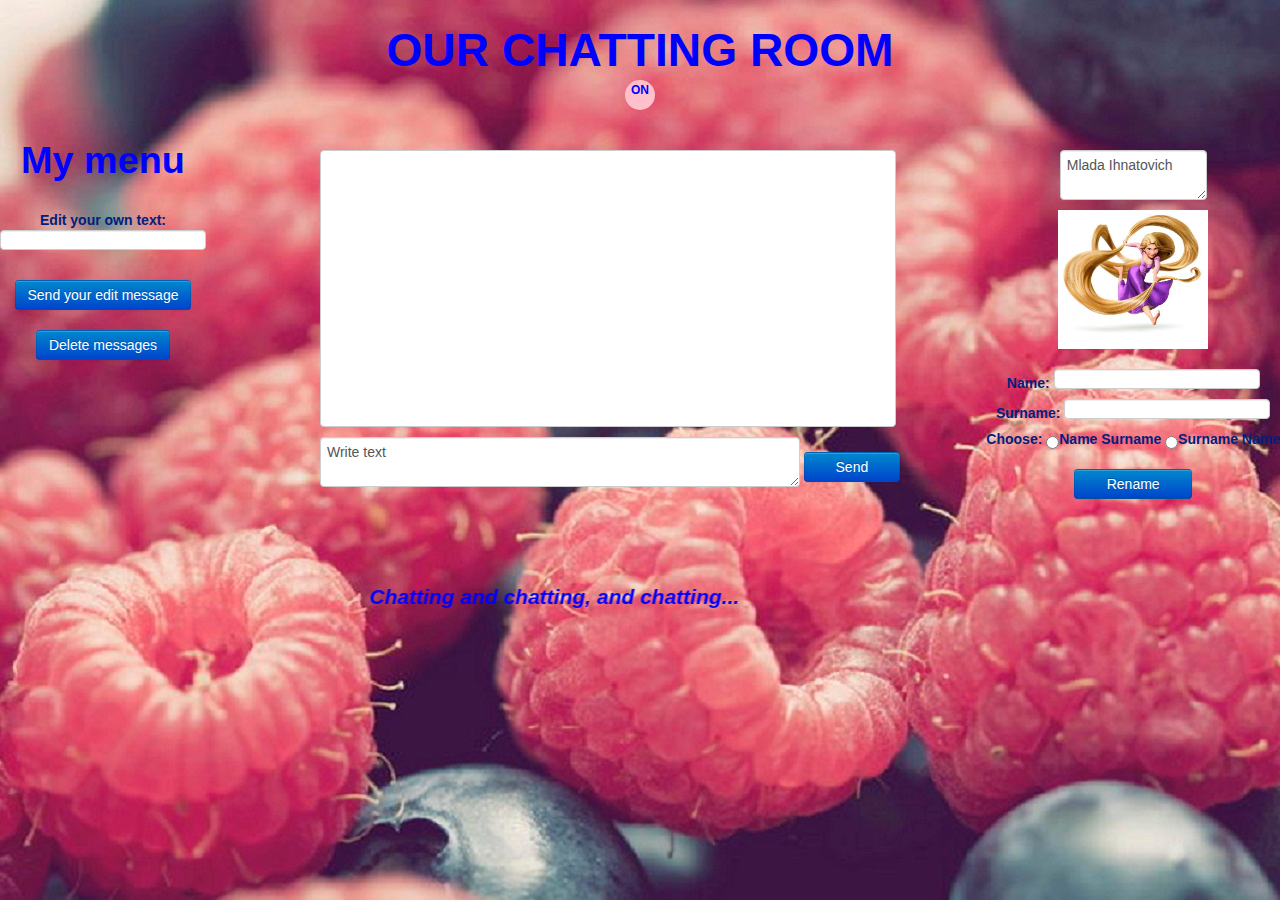
==== chat/homepage.html @ b8ffb1e8 "new chat files" ====
<html>
<head>
<title>My Chat</title>
<meta http-equiv="Content-type" content="text/html; charset=utf-8">
  <link href="bootstrap_2.3.2\bootstrap.css" rel="stylesheet" type="text/css" />
   <link href="style.css" rel="stylesheet" type="text/css" />
   	<style>
  body { background: url(2anita_foto2.jpg); color: 002080}
     </style>
</head>
<body text = "red" >
<br>
<div align = "center">
<h1 style="color:blue"><b><big>OUR CHATTING ROOM</b></big></h1>
<div class = "circle"><b><big>ON</big></b></div>
    </div>
	</div>

<div id="header">

</div>
  <div id="content">
  <div id="left">
    <div align = "center">
	<br>
	<h2 align="center" style="color:blue"><b><big>My menu</b></big></h2>
	<br>
	<b>Edit your own text:</b>
	<br>
	<input type = "text" name = "edit_box">
	<br>
	<br>
    <input type = "submit" value = "Send your edit message" class = "btn btn-primary">
    <br>
    <br>
    <input type = "submit" value = "Delete messages" class = "btn btn-primary">
	</div>
  </div>
  <div id="right">
  <div align = "center">
  <br>
	<br>
	<textarea name = "message" style = "width:50%">Mlada Ihnatovich</textarea>
	<br>
	<img src = "Oreiro.jpg" alt = "I" width = "150" height = "150">
	<br>
	<br>
	<b>Name:</b> <input type = "text" name = "firstname" >
	<br>
	<b>Surname:</b> <input type = "text" name = "secondname" value = "">
	<br>
	<b>Choose:</b>
	<input type = "radio" name = "choiceradio" value = "1"><b>Name Surname</b>
    <input type = "radio" name = "choiceradio" value = "2"><b>Surname Name</b>
	<br>
	<br>
	<input type = "submit" value = "Rename" style = "width:40%" class = "btn btn-primary">
	</div>
	</div>
  <div id="center">
    <br>
    <br>
	<select name="Messages" multiple="multiple" size = 15 style ="width:60%">
    <option></option>
    <option></option>
    <option></option>
    <option></option>
    <option></option>
    </select>

	<br>
	<textarea name = "message" style = "width:50%">Write text</textarea>
	<input type = "submit" value = "Send" style = "width:10%" class = "btn btn-primary">
	<br>
	<br>

   </div>
  </div>
  <div class="clear">
  
  </div>
  <div id="footer">
  <div id = "center">
  <br>
  <br>
  <br>
  <marquee behavior="alternate" style = "color:blue" direction="right"><h4><big><i><b>Chatting and chatting, and chatting...</b></i></big></h4></marquee>
  </div>
  </div>

</body>
</html>
---- chat/style.css ----
#left {
  float: left; // Левые блоки размещаем слева
  width: 20%; // Установка ширины 200 пикселей
}
#right {
  float: right; // Правые блоки размещаем справа
  width: 20%; // Установка ширины 200 пикселей
}
#center {
  margin-left: 25%; // Отступ слева 200 пикселей
  margin-right: 25%; // Отступ справа 200 пикселей
}
.clear {
  clear: both; // Отменяем позиционирование (влияние float)
}
.circle{width:30px;
  height:30px;
  border-radius:20px;
  font-size:10px;
  color:blue;
  line-height:20px;
  text-align:center;
  background:pink;
}
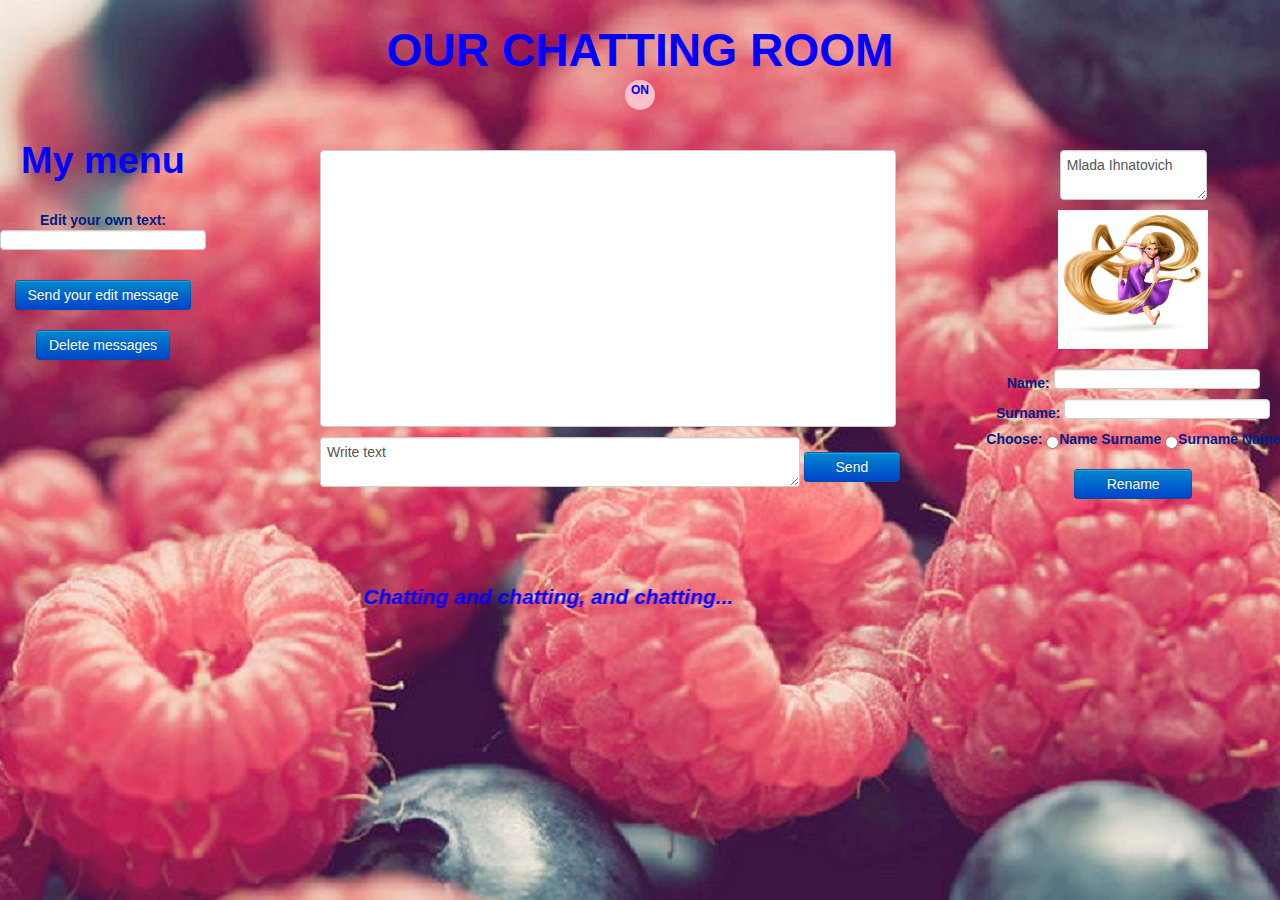
==== commit 478a0c98: "Homepage review" ====
--- a/chat/homepage.html
+++ b/chat/homepage.html
@@ -7,11 +7,13 @@
    	<style>
   body { background: url(2anita_foto2.jpg); color: 002080}
      </style>
+     <!--Remove style definition from .html file. Use custom .css for it-->
 </head>
 <body text = "red" >
 <br>
 <div align = "center">
 <h1 style="color:blue"><b><big>OUR CHATTING ROOM</b></big></h1>
+<!--Do not define style attribute in .html explicitly. Use .css for it-->
 <div class = "circle"><b><big>ON</big></b></div>
     </div>
 	</div>
@@ -24,6 +26,7 @@
     <div align = "center">
 	<br>
 	<h2 align="center" style="color:blue"><b><big>My menu</b></big></h2>
+	<!--explicit style again-->
 	<br>
 	<b>Edit your own text:</b>
 	<br>
@@ -41,6 +44,7 @@
   <br>
 	<br>
 	<textarea name = "message" style = "width:50%">Mlada Ihnatovich</textarea>
+	<!--explicit style again-->
 	<br>
 	<img src = "Oreiro.jpg" alt = "I" width = "150" height = "150">
 	<br>
@@ -61,6 +65,7 @@
     <br>
     <br>
 	<select name="Messages" multiple="multiple" size = 15 style ="width:60%">
+	<!--explicit style again-->
     <option></option>
     <option></option>
     <option></option>
@@ -70,7 +75,9 @@
 
 	<br>
 	<textarea name = "message" style = "width:50%">Write text</textarea>
+	<!--explicit style again-->
 	<input type = "submit" value = "Send" style = "width:10%" class = "btn btn-primary">
+	<!--explicit style again-->
 	<br>
 	<br>
 
@@ -86,7 +93,8 @@
   <br>
   <marquee behavior="alternate" style = "color:blue" direction="right"><h4><big><i><b>Chatting and chatting, and chatting...</b></i></big></h4></marquee>
   </div>
+  <!--Text is ugly formatted-->
   </div>
 
 </body>
-</html>+</html>
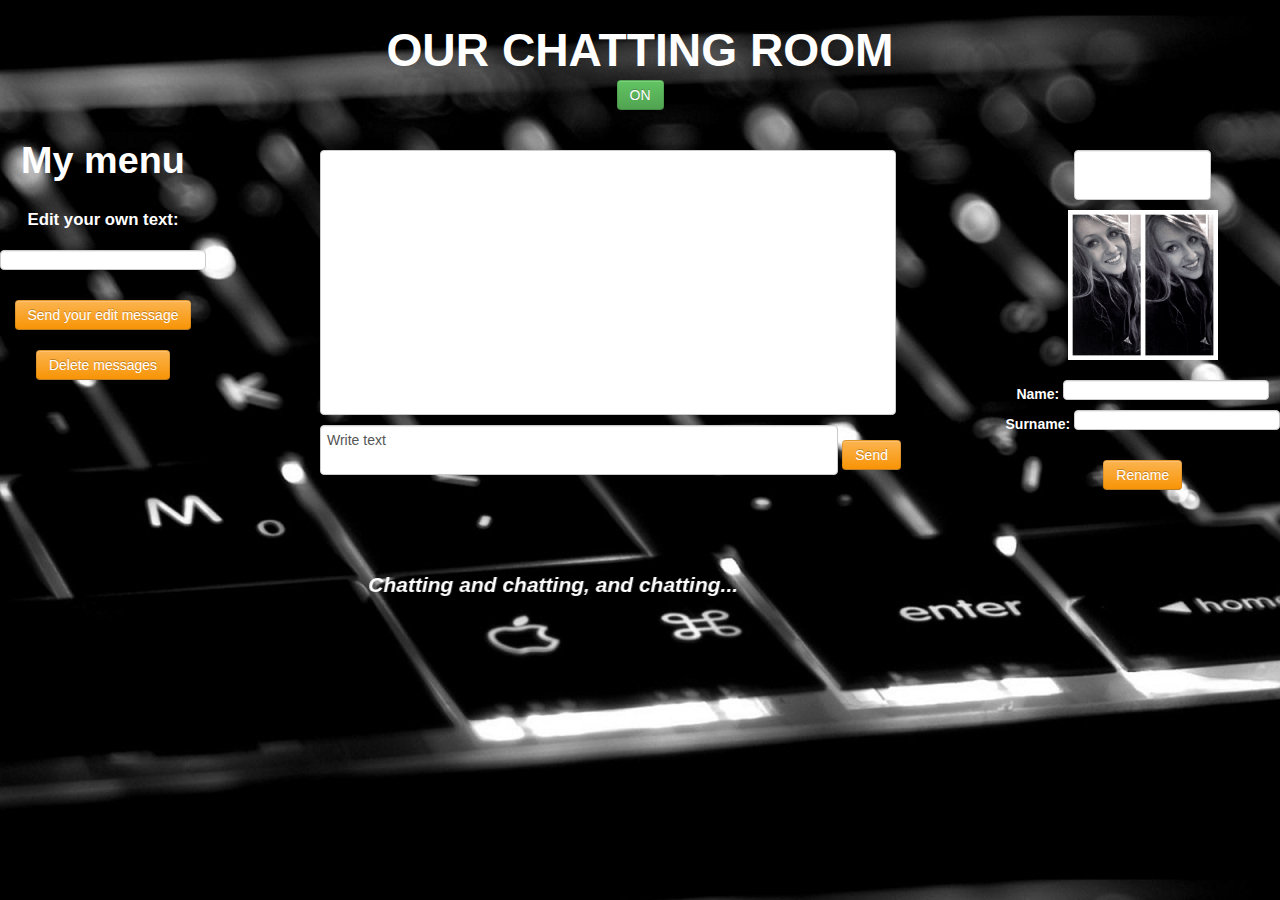
==== commit 8111cddb: "modified files" ====
--- a/chat/homepage.html
+++ b/chat/homepage.html
@@ -1,100 +1,91 @@
 <html>
 <head>
-<title>My Chat</title>
-<meta http-equiv="Content-type" content="text/html; charset=utf-8">
-  <link href="bootstrap_2.3.2\bootstrap.css" rel="stylesheet" type="text/css" />
-   <link href="style.css" rel="stylesheet" type="text/css" />
-   	<style>
-  body { background: url(2anita_foto2.jpg); color: 002080}
+     <title>My Chat</title>
+     <meta http-equiv="Content-type" content="text/html; charset=utf-8">
+     <link href="bootstrap_2.3.2\bootstrap.css" rel="stylesheet" type="text/css" />
+     <link href="style.css" rel="stylesheet" type="text/css" />
+     <script src = "scripts.js"></script>
+     <style>
+       body { background: url(two.jpg); color: white}
      </style>
-     <!--Remove style definition from .html file. Use custom .css for it-->
 </head>
-<body text = "red" >
-<br>
-<div align = "center">
-<h1 style="color:blue"><b><big>OUR CHATTING ROOM</b></big></h1>
-<!--Do not define style attribute in .html explicitly. Use .css for it-->
-<div class = "circle"><b><big>ON</big></b></div>
-    </div>
-	</div>
 
-<div id="header">
 
-</div>
-  <div id="content">
-  <div id="left">
-    <div align = "center">
-	<br>
-	<h2 align="center" style="color:blue"><b><big>My menu</b></big></h2>
-	<!--explicit style again-->
-	<br>
-	<b>Edit your own text:</b>
-	<br>
-	<input type = "text" name = "edit_box">
-	<br>
-	<br>
-    <input type = "submit" value = "Send your edit message" class = "btn btn-primary">
-    <br>
-    <br>
-    <input type = "submit" value = "Delete messages" class = "btn btn-primary">
-	</div>
-  </div>
-  <div id="right">
-  <div align = "center">
-  <br>
-	<br>
-	<textarea name = "message" style = "width:50%">Mlada Ihnatovich</textarea>
-	<!--explicit style again-->
-	<br>
-	<img src = "Oreiro.jpg" alt = "I" width = "150" height = "150">
-	<br>
-	<br>
-	<b>Name:</b> <input type = "text" name = "firstname" >
-	<br>
-	<b>Surname:</b> <input type = "text" name = "secondname" value = "">
-	<br>
-	<b>Choose:</b>
-	<input type = "radio" name = "choiceradio" value = "1"><b>Name Surname</b>
-    <input type = "radio" name = "choiceradio" value = "2"><b>Surname Name</b>
-	<br>
-	<br>
-	<input type = "submit" value = "Rename" style = "width:40%" class = "btn btn-primary">
-	</div>
-	</div>
-  <div id="center">
-    <br>
-    <br>
-	<select name="Messages" multiple="multiple" size = 15 style ="width:60%">
-	<!--explicit style again-->
-    <option></option>
-    <option></option>
-    <option></option>
-    <option></option>
-    <option></option>
-    </select>
 
-	<br>
-	<textarea name = "message" style = "width:50%">Write text</textarea>
-	<!--explicit style again-->
-	<input type = "submit" value = "Send" style = "width:10%" class = "btn btn-primary">
-	<!--explicit style again-->
-	<br>
-	<br>
+<body text = "red" onload="run();" >
+     <br>
+     <div align = "center">
+         <h1 class="chat"><b><big>OUR CHATTING ROOM</b></big></h1>
+		 <input type = "submit" value = "ON" class = "btn btn-success" id = "onOff">
+     </div>
+     </div>
 
-   </div>
-  </div>
-  <div class="clear">
-  
-  </div>
-  <div id="footer">
-  <div id = "center">
-  <br>
-  <br>
-  <br>
-  <marquee behavior="alternate" style = "color:blue" direction="right"><h4><big><i><b>Chatting and chatting, and chatting...</b></i></big></h4></marquee>
-  </div>
-  <!--Text is ugly formatted-->
-  </div>
+     <div id="header">
+     </div>
+   
+   
+     <div id="content">
+     <div id="left">
+         <div align = "center">
+	     <br>
+	     <h2 class ="menu"><b><big>My menu</b></big></h2>
+	     <br>
+	     <b><big>Edit your own text:</big></b>
+	     <br>
+		 <br>
+	     <input type = "text" name = "edit_box" id = "textformessage">
+	     <br>
+	     <br>
+         <input type = "submit" value = "Send your edit message" class = "btn btn-warning" id = "send_edit_message">
+         <br>
+         <br>
+         <input type = "submit" value = "Delete messages" class = "btn btn-warning" id = "delete">
+	 </div>
+     </div>
+     <div id="right">
+         <div align = "center">
+         <br>
+	     <br>
+	     <textarea name = "message" class = "n_s" id = "name_surname"></textarea>
+	     <br>
+	     <img src = "my.jpg" alt = "I" width = "150" height = "150">
+	     <br>
+	     <br>
+	     <b>Name:</b> <input type = "text" name = "firstname" id = "name">
+	     <br>
+	     <b>Surname:</b> <input type = "text" name = "secondname" value = "" id = "surname">
+	     <br>
+	     <br>
+	     <input type = "submit" value = "Rename" class = "btn btn-warning ren_s" id = "rename">
+	     </div>
+	 </div>
+	
+	
+     <div id="center">
+         <br>
+         <br>
+	     <select name="Messages" multiple="multiple" size = 15 class = "areaForText" id = "select">
+         </select>
+
+	     <br>
+	     <textarea name = "message" class = "writing" id = "textarea">Write text</textarea>
+	     <input type = "submit" value = "Send" class = "btn btn-warning sending" id = "send">
+	     <br>
+	     <br>
+     </div>
+     </div>
+   
+   
+     <div class="clear">
+     </div>
+     <div id="footer">
+     <div id = "center">
+         <br>
+         <br>
+         <br>
+         <marquee behavior="alternate" class = "stroka" direction="right"><h4><big><i><b>Chatting and chatting, and chatting...</b></i></big></h4></marquee>
+     </div>
+     </div>
 
 </body>
-</html>
+</html>--- a/chat/style.css
+++ b/chat/style.css
@@ -13,12 +13,38 @@
 .clear {
   clear: both; // Отменяем позиционирование (влияние float)
 }
-.circle{width:30px;
-  height:30px;
-  border-radius:20px;
-  font-size:10px;
-  color:blue;
-  line-height:20px;
-  text-align:center;
-  background:pink;
-}+.menu {
+align="center";
+color:white;
+}
+
+.chat {
+color:white;
+}
+
+.stroka {
+color:white;
+}
+
+.n_s{
+width:50%;
+resize: none;
+}
+
+.ren_s{
+width:40%;
+}
+
+.areaForText{
+width:60%;
+}
+
+.sending{
+width:10%;
+}
+
+.writing{
+width:54%;
+resize: none;
+}
+
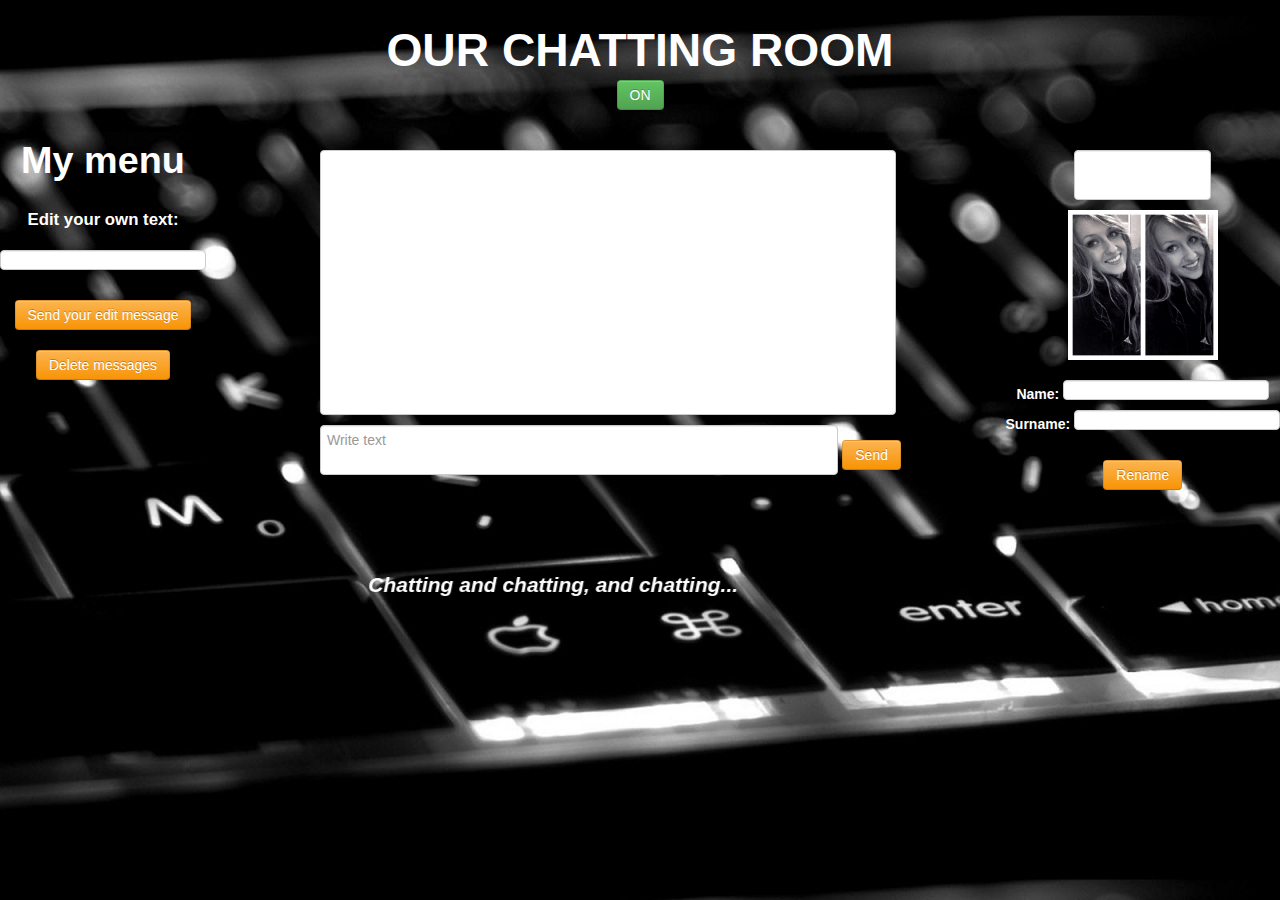
==== commit c0d6d3b6: "edit homepage" ====
--- a/chat/homepage.html
+++ b/chat/homepage.html
@@ -68,7 +68,7 @@
          </select>
 
 	     <br>
-	     <textarea name = "message" class = "writing" id = "textarea">Write text</textarea>
+	     <textarea name="message" class="writing" id="textarea" placeholder="Write text "></textarea>
 	     <input type = "submit" value = "Send" class = "btn btn-warning sending" id = "send">
 	     <br>
 	     <br>
--- a/chat/style.css
+++ b/chat/style.css
@@ -10,9 +10,15 @@
   margin-left: 25%; // Отступ слева 200 пикселей
   margin-right: 25%; // Отступ справа 200 пикселей
 }
+/* 
+20% is not 200 pixels
+it is relative size that depends on actual screen/parent container size
+to set absulute value use 200px
+*/
 .clear {
   clear: both; // Отменяем позиционирование (влияние float)
 }
+<<<<<<< HEAD
 .menu {
 align="center";
 color:white;
@@ -48,3 +54,14 @@
 resize: none;
 }
 
+=======
+.circle{width:30px;
+  height:30px;
+  border-radius:20px;
+  font-size:10px;
+  color:blue;
+  line-height:20px;
+  text-align:center;
+  background:pink;
+}
+>>>>>>> 3ee1beeff688317b87e361aa4583c88ef27c976c
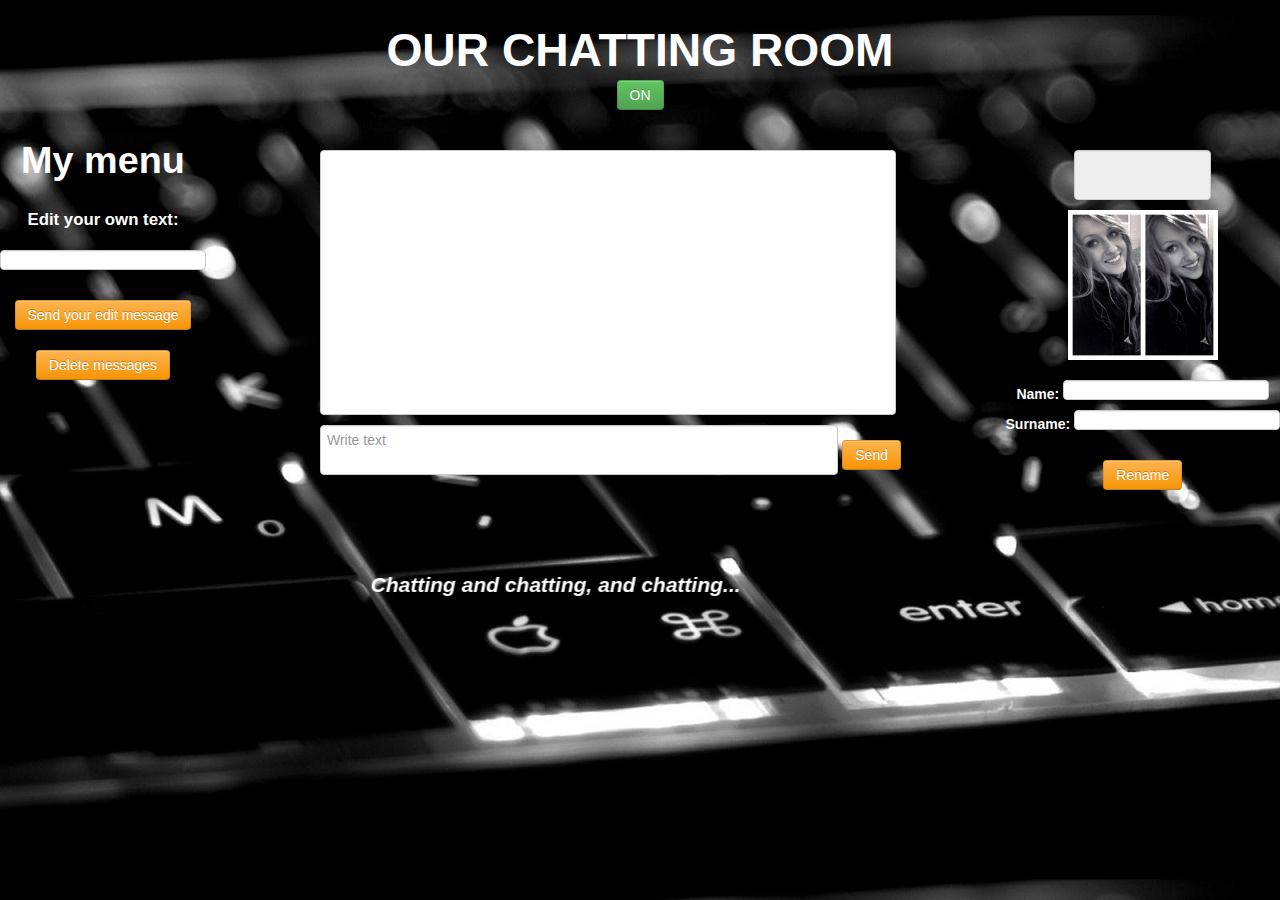
==== commit ad4cbeed: "changed files" ====
--- a/chat/homepage.html
+++ b/chat/homepage.html
@@ -16,7 +16,7 @@
      <br>
      <div align = "center">
          <h1 class="chat"><b><big>OUR CHATTING ROOM</b></big></h1>
-		 <input type = "submit" value = "ON" class = "btn btn-success" id = "onOff">
+		 <input type = "submit" value = "ON" class = "btn btn-success" id = "OnOff">
      </div>
      </div>
 
@@ -46,7 +46,7 @@
          <div align = "center">
          <br>
 	     <br>
-	     <textarea name = "message" class = "n_s" id = "name_surname"></textarea>
+	     <textarea name = "message" readonly="readonly" class = "n_s" id = "name_surname"></textarea>
 	     <br>
 	     <img src = "my.jpg" alt = "I" width = "150" height = "150">
 	     <br>
--- a/chat/style.css
+++ b/chat/style.css
@@ -1,24 +1,18 @@
 #left {
   float: left; // Левые блоки размещаем слева
-  width: 20%; // Установка ширины 200 пикселей
+  width: 20%; // Установка ширины 
 }
 #right {
   float: right; // Правые блоки размещаем справа
-  width: 20%; // Установка ширины 200 пикселей
+  width: 20%; 
 }
 #center {
-  margin-left: 25%; // Отступ слева 200 пикселей
-  margin-right: 25%; // Отступ справа 200 пикселей
+  margin-left: 25%; // Отступ слева
+  margin-right: 25%; // Отступ справа
 }
-/* 
-20% is not 200 pixels
-it is relative size that depends on actual screen/parent container size
-to set absulute value use 200px
-*/
 .clear {
   clear: both; // Отменяем позиционирование (влияние float)
 }
-<<<<<<< HEAD
 .menu {
 align="center";
 color:white;
@@ -54,14 +48,5 @@
 resize: none;
 }
 
-=======
-.circle{width:30px;
-  height:30px;
-  border-radius:20px;
-  font-size:10px;
-  color:blue;
-  line-height:20px;
-  text-align:center;
-  background:pink;
-}
->>>>>>> 3ee1beeff688317b87e361aa4583c88ef27c976c
+
+
